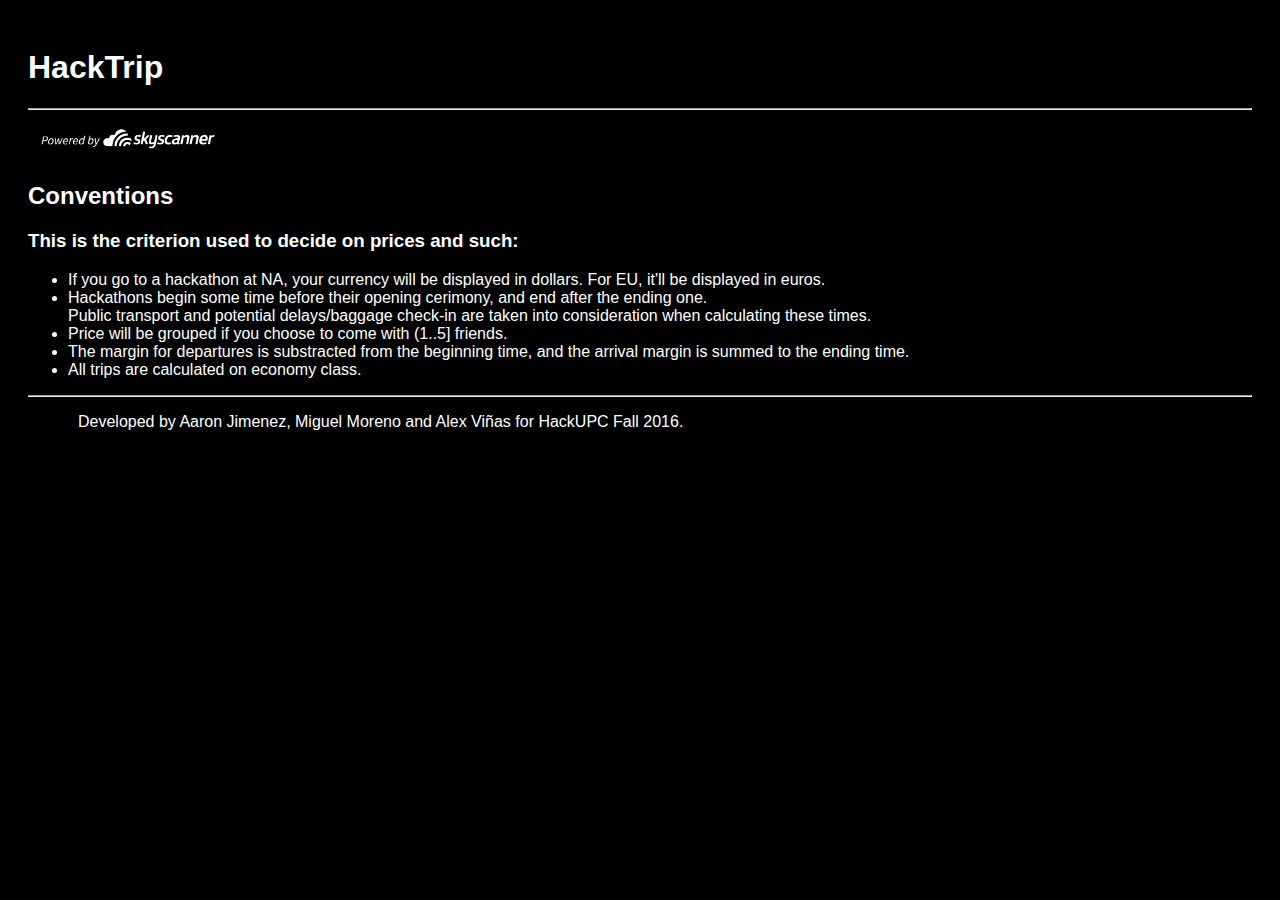
==== conventions.html @ c9c183a1 "Separadas las paginas, falta volver a combinarlas en pestañas" ====
﻿<!DOCTYPE html>
<html>
	<head>
		<link rel="stylesheet" href="styles.css">
		<title>HackTrip | HackUPC Fall 2016</title>
		<script src="https://ajax.googleapis.com/ajax/libs/jquery/1.12.4/jquery.min.js"></script>
		<link rel="stylesheet" type="text/css" href="styles.css">
		
		<meta http-equiv="refresh" content="10" >		<meta charset="UTF-8" >
		<meta name="keywords" content="HackUPC, MLH, Skyscanners, travel, trip" >
		<meta name="author"   content="Aaron Jimenez, Miguel Moreno, Alex Viñas">
	</head>

	<body > 
		<div >
			<h1>
				HackTrip <!-- CAMBIAR POR LOGO C00L -->
			</h1>
			<hr>
			<img src="Images/SkyScanner.png" style="width:200px; " background-color="black"> 
		</div>
		<nav>
			<h2 style="font-family:helvetica;">
				Conventions
			</h2>
			<h3 style="font-family:arial;">
				This is the criterion used to decide on prices and such:
			</h3>
				<ul>
					<li>If you go to a hackathon at NA, your currency will be displayed in dollars. For EU, it'll be displayed in euros.</li>
					<li>Hackathons begin some time before their opening cerimony, and end after the ending one. 
					<br>Public transport and potential delays/baggage check-in are taken into consideration when calculating these times.</li>
					<li>Price will be grouped if you choose to come with (1..5] friends.</li>
					<li>The margin for departures is substracted from the beginning time, and the arrival margin is summed to the ending time.</li>
					<li>All trips are calculated on economy class.</li>
				</ul>
			<!-- INTERACTIVITY (ALIGN!) -->
		</nav>
		
		<div> <!-- TAIL -->
			<hr>
			<p>
				Developed by Aaron Jimenez, Miguel Moreno and Alex Viñas for HackUPC Fall 2016.
			</p>
		</div>
	</body>
</html>
---- styles.css ----
body {
	background-color:black; 
	padding: 20px;
	color:white;
}

h1 {
	font-family: helvetica;
}

h2 {
	font-family: helvetica;
}

h3 {
	font-family: arial;
}

p {
	font-family: arial;
    padding-left: 50px
}

li {
	font-family: helvetica;
}

th {
	text-align: center;
	font-family: monospace;
}

tr {
	text-align: center;
	font-family: arial;
}

.buttonstr {
    width: 100px;
}

.buttonum {
    width: 35px;
    type: "number"; 
    class: "buttonum"; 
    name: "hourname"; 
    value: 0;
    min: 0; 
    max: 0;
}
---- styles.css ----
body {
	background-color:black; 
	padding: 20px;
	color:white;
}

h1 {
	font-family: helvetica;
}

h2 {
	font-family: helvetica;
}

h3 {
	font-family: arial;
}

p {
	font-family: arial;
    padding-left: 50px
}

li {
	font-family: helvetica;
}

th {
	text-align: center;
	font-family: monospace;
}

tr {
	text-align: center;
	font-family: arial;
}

.buttonstr {
    width: 100px;
}

.buttonum {
    width: 35px;
    type: "number"; 
    class: "buttonum"; 
    name: "hourname"; 
    value: 0;
    min: 0; 
    max: 0;
}
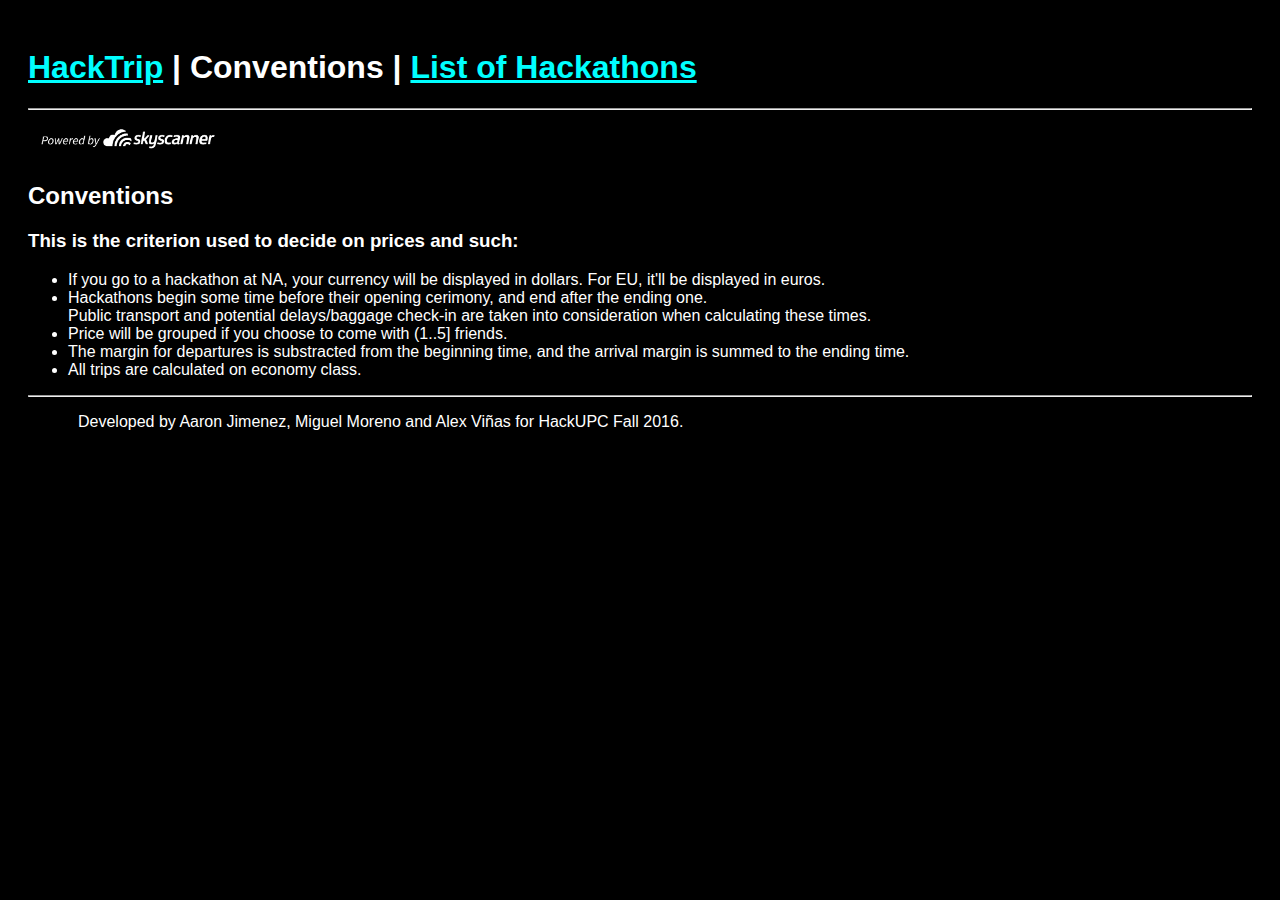
==== commit b57523b7: "final stages (?)" ====
--- a/conventions.html
+++ b/conventions.html
@@ -6,7 +6,7 @@
 		<script src="https://ajax.googleapis.com/ajax/libs/jquery/1.12.4/jquery.min.js"></script>
 		<link rel="stylesheet" type="text/css" href="styles.css">
 		
-		<meta http-equiv="refresh" content="10" >		<meta charset="UTF-8" >
+		<meta http-equiv="refresh" content="60" >		<meta charset="UTF-8" >
 		<meta name="keywords" content="HackUPC, MLH, Skyscanners, travel, trip" >
 		<meta name="author"   content="Aaron Jimenez, Miguel Moreno, Alex Viñas">
 	</head>
@@ -14,7 +14,8 @@
 	<body > 
 		<div >
 			<h1>
-				HackTrip <!-- CAMBIAR POR LOGO C00L -->
+				
+			 	<!-- CAMBIAR POR LOGO C00L --> <a href="index.html"; style="color:cyan;">HackTrip</a> | Conventions | <a href="hacklist.html"; style="color:cyan;">List of Hackathons </a>
 			</h1>
 			<hr>
 			<img src="Images/SkyScanner.png" style="width:200px; " background-color="black"> 
